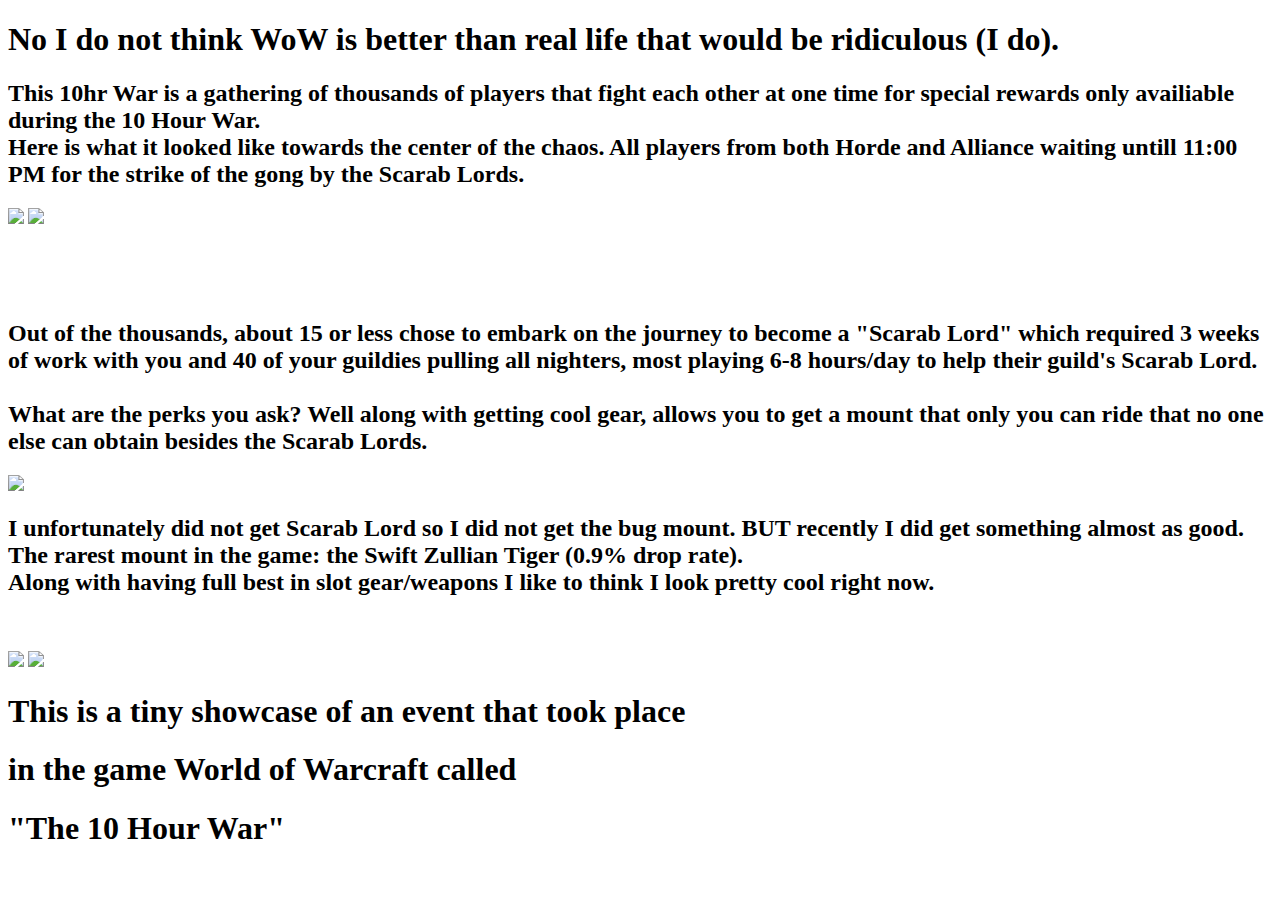
==== index.html @ f53f68ae "Add files via upload" ====
<!DOCTYPE html>
<html>
    <header>
          <meta charset="UTF-8" />
          <meta name="viewport" content="width=device-width, initial-scale=1.0" />
          <link rel="stylesheet" href="./style.css" />
          <link href="https://fonts.googleapis.com/css2?family=Yeon+Sung&family=Oswald:wght@300;400&display=swap" rel="stylesheet"/>
          <title>WoW Addiction</title>
    </header>

    <body>
      <main>
        
        <script>
          alert('Press OK if you love WoW');
        </script>

      <section class="landing">
        <nav>
          <h1 id="logo">No I do not think WoW is better than real life that would be ridiculous (I do).</h1>
        </nav>
        <h2 class="p1">This 10hr War is a gathering of thousands of players that fight each other at one time for special rewards only availiable during the 10 Hour War. <br> Here is what it looked like towards the center of the chaos.
            All players from both Horde and Alliance waiting untill 11:00 PM for the strike of the gong by the Scarab Lords. </h2>
        <img src="test1.jpg" />
        <img src="test2.jpg" />
        <br>
        <br>
        <br>
        <br>
        <br>
        <h2 class="p2">Out of the thousands, about 15 or less chose to embark on the journey to become a "Scarab Lord" which required 3 weeks of work with you and 40 of your guildies pulling all nighters,
           most playing 6-8 hours/day to help their guild's Scarab Lord. <br><br> What are the perks you ask? Well along with getting cool gear, allows you to get a mount that only you can ride
            that no one else can obtain besides the Scarab Lords. </h3>
        <img src="test3.jpg" />
        <h2 class="p3">I unfortunately did not get Scarab Lord so I did not get the bug mount. BUT recently I did get something almost as good.
          The rarest mount in the game: the Swift Zullian Tiger (0.9% drop rate). <br> Along with having full best in slot gear/weapons I like to think I look pretty cool right now. </h3>
          <br>
          <br>
        <img src="gear.jpg" />
        <img src="mount.jpg" />

      </section>
    </main>


      <div class="intro">
      <div class="intro-text">
        <h1 class="hide">
          <span class="text">This is a tiny showcase of an event that took place</span>
        </h1>
        <h1 class="hide">
          <span class="text">in the game World of Warcraft
          called</span>
        </h1>
        <h1 class="hide">
          <span class="text">"The 10 Hour War"</span>
        </h1>
      </div>
    </body>

</html>
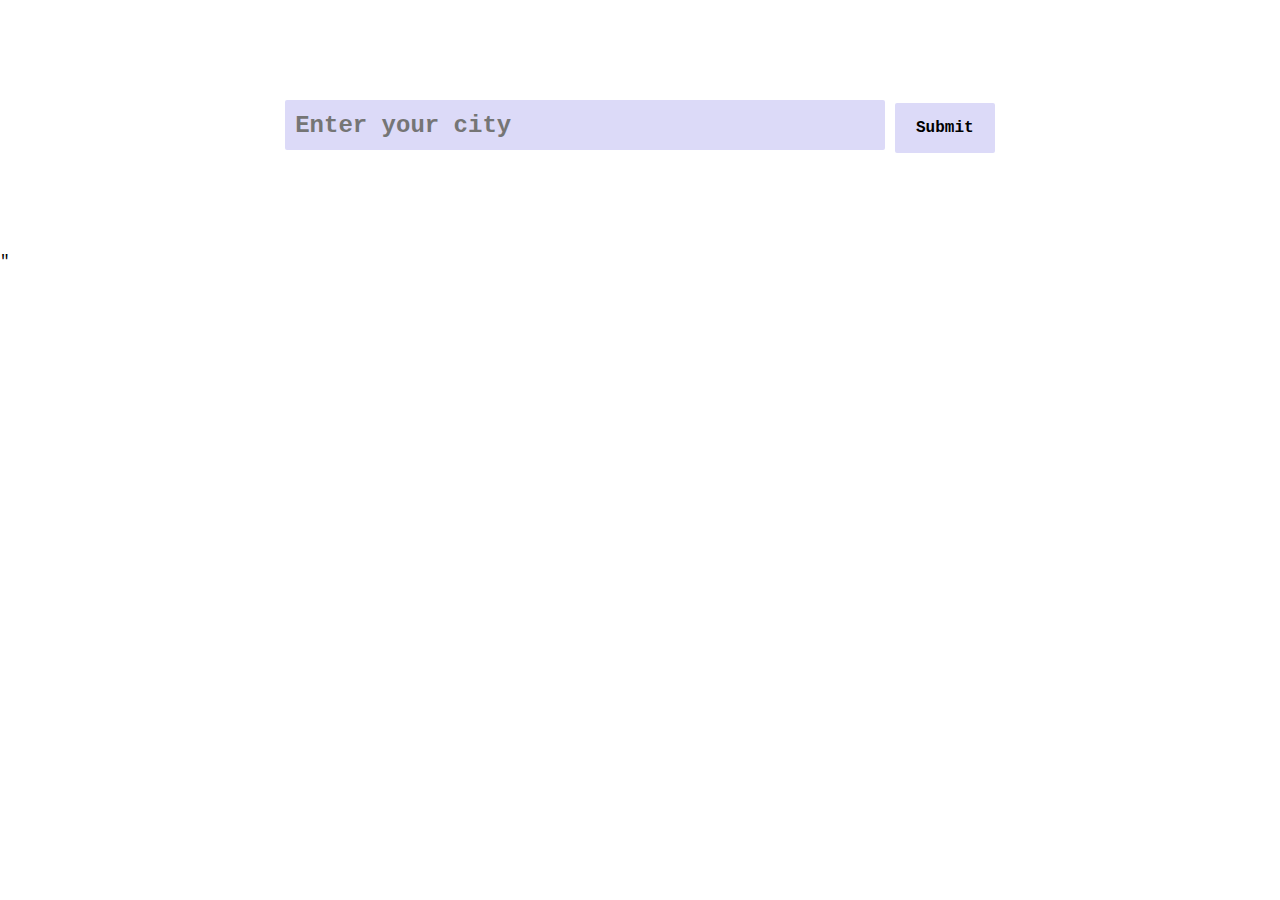
==== commit 8d1fbc16: "Add files via upload" ====
--- a/index.html
+++ b/index.html
@@ -1,61 +1,25 @@
 <!DOCTYPE html>
-<html>
-    <header>
-          <meta charset="UTF-8" />
-          <meta name="viewport" content="width=device-width, initial-scale=1.0" />
-          <link rel="stylesheet" href="./style.css" />
-          <link href="https://fonts.googleapis.com/css2?family=Yeon+Sung&family=Oswald:wght@300;400&display=swap" rel="stylesheet"/>
-          <title>WoW Addiction</title>
-    </header>
+<html lang="en">
+<head>
+    <meta charset="UTF-8">
+    <meta name="viewport" content="width=device-width, initial-scale=1.0">
+    <meta http-equiv="X-UA-Compatible" content="ie=edge">
+    <title>OpenAPI</title>
+    <link rel="stylesheet" href="style.css">
+</head>
+<body>  
 
-    <body>
-      <main>
-        
-        <script>
-          alert('Press OK if you love WoW');
-        </script>
+<div class="input">
+    <input type="text" class="inutValue" placeholder="Enter your city">
+    <input type="submit" value='Submit' class="button">
+</div>
 
-      <section class="landing">
-        <nav>
-          <h1 id="logo">No I do not think WoW is better than real life that would be ridiculous (I do).</h1>
-        </nav>
-        <h2 class="p1">This 10hr War is a gathering of thousands of players that fight each other at one time for special rewards only availiable during the 10 Hour War. <br> Here is what it looked like towards the center of the chaos.
-            All players from both Horde and Alliance waiting untill 11:00 PM for the strike of the gong by the Scarab Lords. </h2>
-        <img src="test1.jpg" />
-        <img src="test2.jpg" />
-        <br>
-        <br>
-        <br>
-        <br>
-        <br>
-        <h2 class="p2">Out of the thousands, about 15 or less chose to embark on the journey to become a "Scarab Lord" which required 3 weeks of work with you and 40 of your guildies pulling all nighters,
-           most playing 6-8 hours/day to help their guild's Scarab Lord. <br><br> What are the perks you ask? Well along with getting cool gear, allows you to get a mount that only you can ride
-            that no one else can obtain besides the Scarab Lords. </h3>
-        <img src="test3.jpg" />
-        <h2 class="p3">I unfortunately did not get Scarab Lord so I did not get the bug mount. BUT recently I did get something almost as good.
-          The rarest mount in the game: the Swift Zullian Tiger (0.9% drop rate). <br> Along with having full best in slot gear/weapons I like to think I look pretty cool right now. </h3>
-          <br>
-          <br>
-        <img src="gear.jpg" />
-        <img src="mount.jpg" />
+<div class="display">
+    <h1 class="name"></h1>
+    <p class="desc"></p>
+    <p class="temp"></p>
+</div>
 
-      </section>
-    </main>
-
-
-      <div class="intro">
-      <div class="intro-text">
-        <h1 class="hide">
-          <span class="text">This is a tiny showcase of an event that took place</span>
-        </h1>
-        <h1 class="hide">
-          <span class="text">in the game World of Warcraft
-          called</span>
-        </h1>
-        <h1 class="hide">
-          <span class="text">"The 10 Hour War"</span>
-        </h1>
-      </div>
-    </body>
-
-</html>
+<script src="app.js"></script>
+</body>
+</html>"--- a/style.css
+++ b/style.css
@@ -0,0 +1,42 @@
+*{
+    margin: 0;
+    padding: 0;
+    box-sizing: border-box;
+}
+
+body{
+    font-family:'Courier New', Courier, monospace;
+}
+
+.input{
+    text-align: center;
+    margin: 100px 0;
+}
+
+input[type="text"]{
+    height: 50px;
+    width: 600px;
+    background-color: #0e00ce25;
+    font-family: 'Courier New', Courier, monospace;
+    font-weight: bold;
+    font-size: x-large;
+    border: none;
+    border-radius: 2px;
+    padding: 10px 10px;
+}
+
+input[type="submit"]{
+    height: 50px;
+    width: 100px;
+    background-color: #0e00ce25;
+    font-family: 'Courier New', Courier, monospace;
+    font-weight: bold;
+    font-size:medium;
+    border: none;
+    border-radius: 2px;
+    
+}
+
+.display{
+    text-align: center;
+}